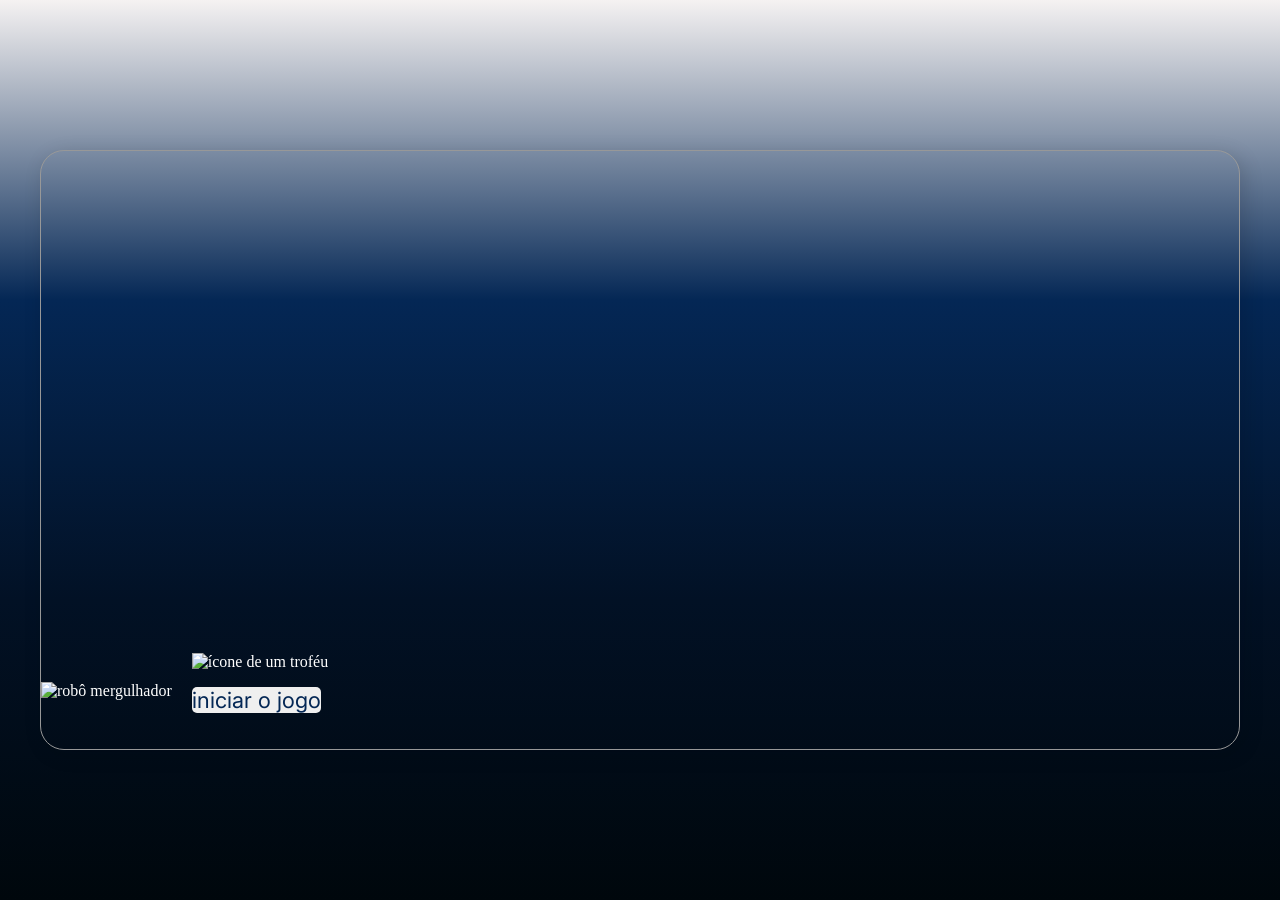
==== index.html @ ce3a6c6d "up" ====
<!DOCTYPE html>
<html lang="en">

<head>
    <meta charset="UTF-8">
    <meta name="viewport" content="width=device-width, initial-scale=1.0">
    <link rel="preconnect" href="https://fonts.googleapis.com">
    <link rel="preconnect" href="https://fonts.gstatic.com" crossorigin>
    <link href="https://fonts.googleapis.com/css2?family=Chakra+Petch:wght@700&family=Inter:wght@400;700&display=swap"
        rel="stylesheet">
    <link rel="stylesheet" href="style.css">
    <title>JS Game</title>
</head>

<body>
    <div class="container">
        <div class="container__conteudo">
            <img src="./img/robot.png" alt="robô mergulhador" class="container__imagem-robo" />
            <div class="container__informacoes">
                <img src="./img/trophy.png" alt="ícone de um troféu" />
                 <div class="container__texto">
                    <button onclick="clicou()" class="botao">iniciar o jogo</button>
                    <h1><span class="container__texto-azul"></span></h1>
                    <h2></h2>
                </div>
            </div>
        </div>
    </div>
    <script src="app.js" defer></script>
</body>

</html>
---- style.css ----
* {
    box-sizing: border-box;
    margin: 0;
    padding: 0;
    color: white;
}

body {
    background: linear-gradient(#f5f2f2 0%, #042755 33.33%, #021125 66.67%, #00070c 100%);
    height: 100vh;
    display: flex;
    align-items: center;
    justify-content: center;
}


body::before {
    background-image: url("img/code.png");
    background-repeat: no-repeat;
    background-position: right;
    content: "";
    display: block;
    position: absolute;
    width: 100%;
    height: 100%;
    opacity: 0.4;
}

.container {
    width: 1200px;
    height: 600px;
    display: flex;
    align-items: center;
    justify-content: space-between;
    border-radius: 24px;
    border: 1px solid #989898;
    box-shadow: 4px 4px 20px 0px rgba(1, 8, 14, 0.15);
    background-image: url("img/Ruido.png");
    background-size: 100% 100%;
    position: relative;
}

.container__conteudo {
    display: flex;
    align-items: center;
    position: absolute;
    bottom: 0;
}

.container__informacoes {
    flex: 1;
    padding: 20px;
}

.container__botao {
    border-radius: 16px;
    background: #989898;
    padding: 16px 24px;
    width: 100%;
    font-size: 24px;
    font-weight: 700;
    border: none;
    margin-top: 16px;
}

.container__texto {
    margin: 16px 0 16px 0;
}

.container__texto-azul {
    color: #989898;
}

h1 {
    font-family: 'Chakra Petch', sans-serif;
    font-size: 72px;
}

h2,
p,
button {
    font-family: 'Inter', sans-serif;
}

h2 {
    font-size: 32px;
    font-weight: 400;
}

.botao{
font-size: 22px;
color: #042755;
border-radius: 5px;
border: none;
}
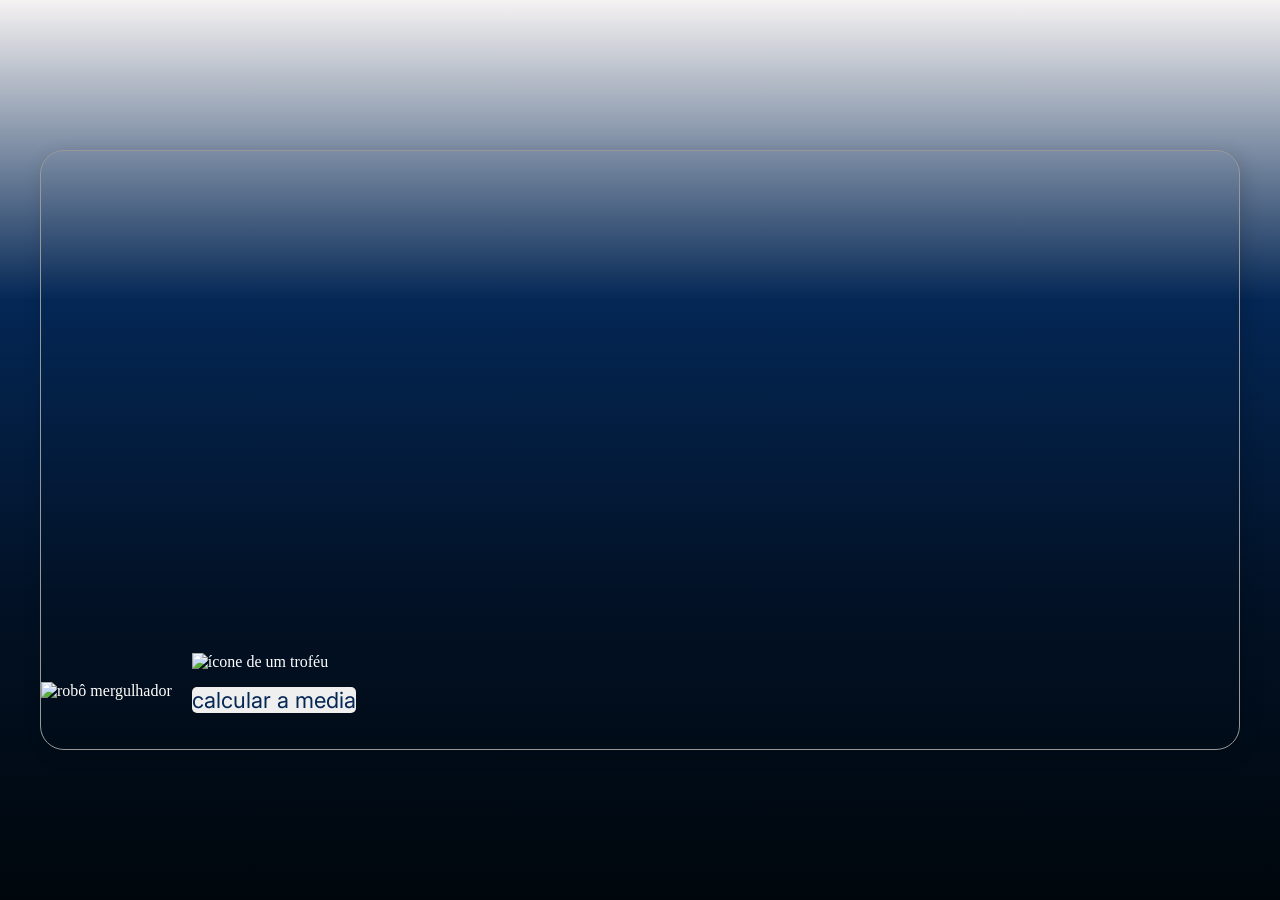
==== commit 199c6cd5: "kk" ====
--- a/index.html
+++ b/index.html
@@ -19,14 +19,14 @@
             <div class="container__informacoes">
                 <img src="./img/trophy.png" alt="ícone de um troféu" />
                  <div class="container__texto">
-                    <button onclick="clicou()" class="botao">iniciar o jogo</button>
+                    <button onclick="clicou()" class="botao">calcular a media</button>
                     <h1><span class="container__texto-azul"></span></h1>
                     <h2></h2>
                 </div>
             </div>
         </div>
     </div>
-    <script src="app.js" defer></script>
+    <script src="soma.js" defer></script>
 </body>
 
 </html>
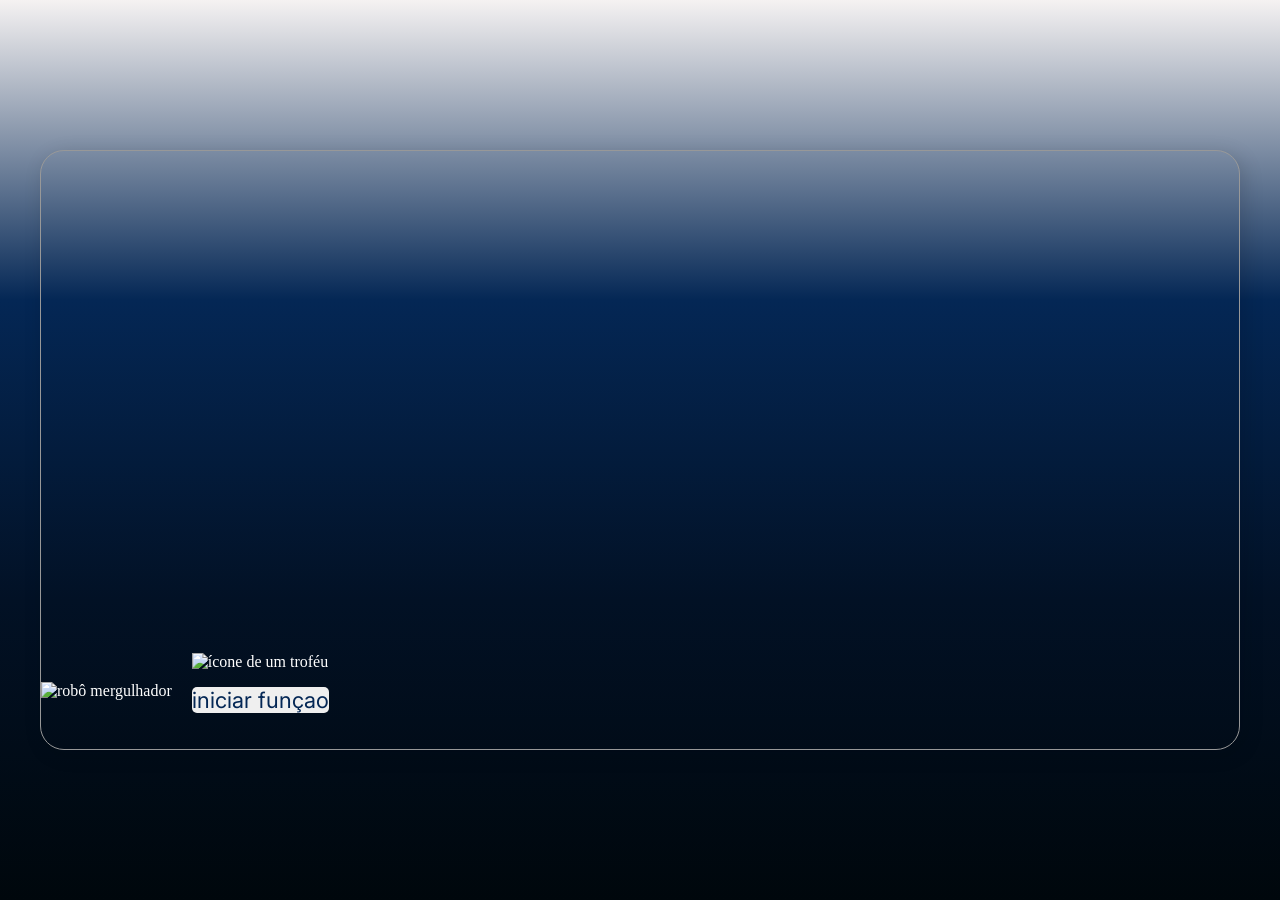
==== commit 553ba8b1: "organizaçao" ====
--- a/index.html
+++ b/index.html
@@ -19,14 +19,14 @@
             <div class="container__informacoes">
                 <img src="./img/trophy.png" alt="ícone de um troféu" />
                  <div class="container__texto">
-                    <button onclick="clicou()" class="botao">calcular a media</button>
+                    <button onclick="clicou()" class="botao">iniciar funçao</button>
                     <h1><span class="container__texto-azul"></span></h1>
                     <h2></h2>
                 </div>
             </div>
         </div>
     </div>
-    <script src="soma.js" defer></script>
+    <script src="atividade.js" defer></script>
 </body>
 
 </html>
